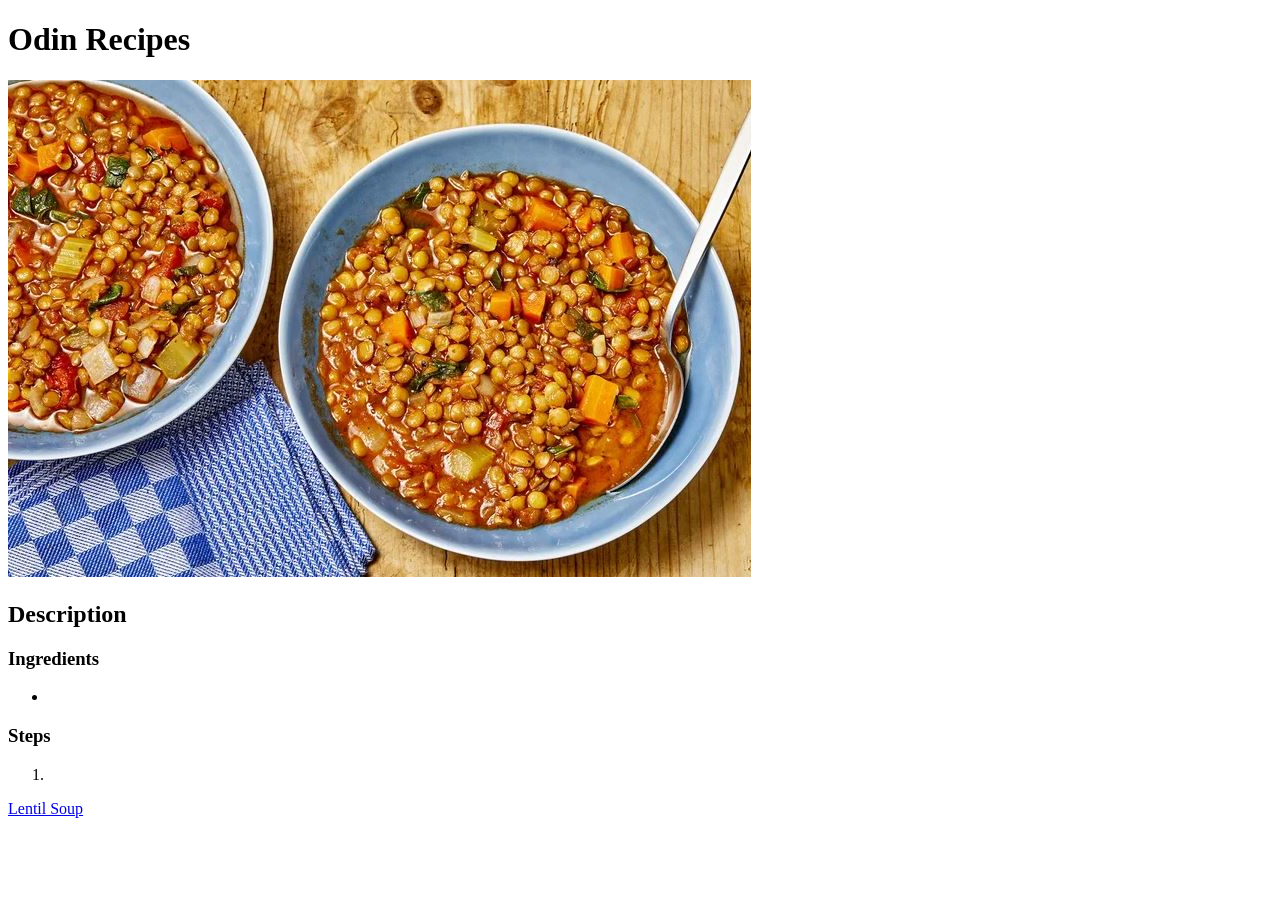
==== index.html @ d017b98e "prepare iterations index.html" ====
<!DOCTYPE html>
<html lang="en">
<head>
    <meta charset="UTF-8">
    <meta name="viewport" content="width=device-width, initial-scale=1.0">
    <title>Document</title>
</head>
<body>
    <h1>Odin Recipes</h1>
    
    <img src="./img/lentil-soup.JPG">

    <h2>Description</h2>
    <p></p>
    <h3>Ingredients</h3>
    <ul>
        <li></li>
    </ul>
    <h3>Steps</h3>
    <ol>
        <li></li>
    </ol>

    <a href="recipes/lentil-soup.html">Lentil Soup</a>

</body>
</html>
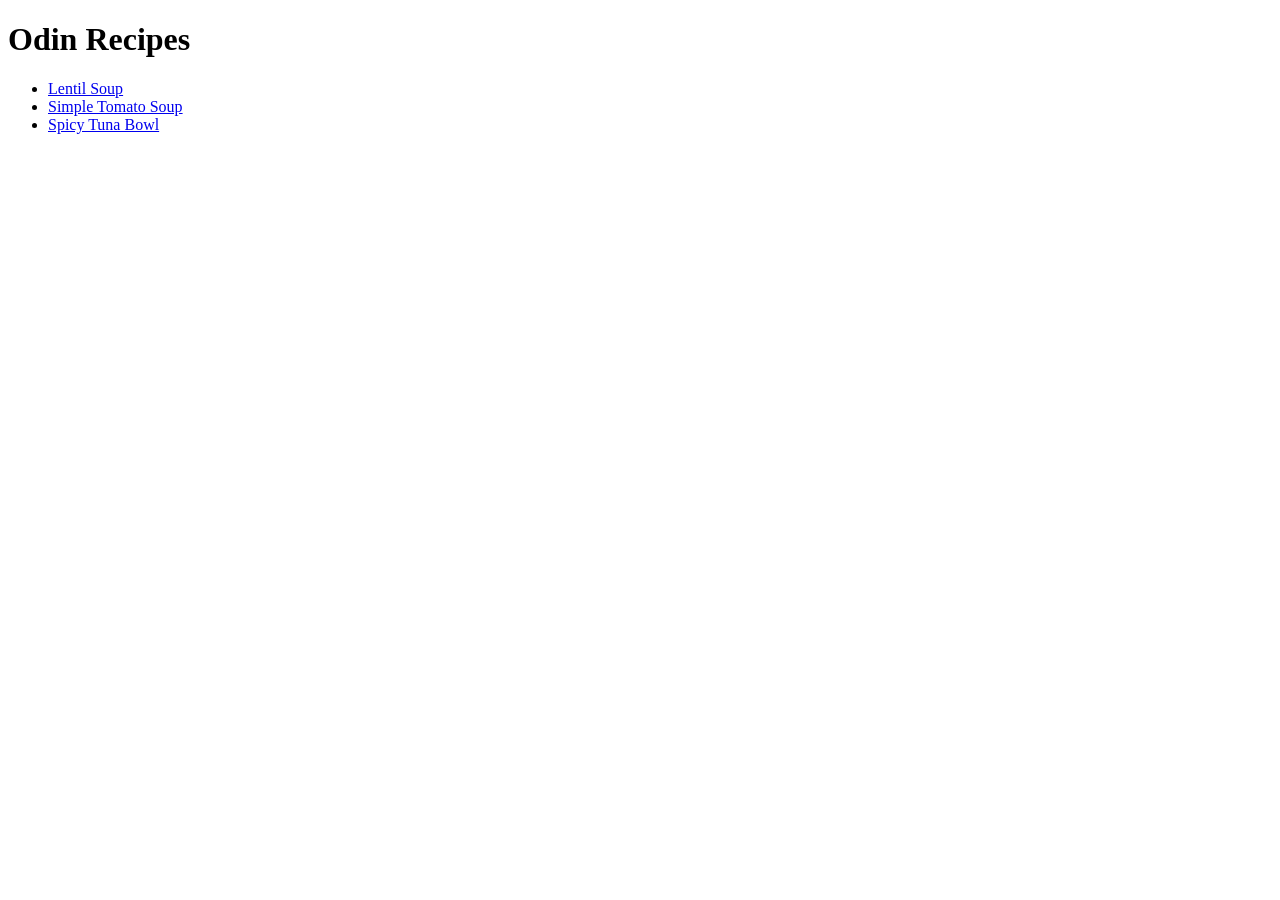
==== commit e53c5077: "modify index.html lentil-soup.html" ====
--- a/index.html
+++ b/index.html
@@ -7,21 +7,13 @@
 </head>
 <body>
     <h1>Odin Recipes</h1>
+
+    <ul>
+        <li><a href="recipes/lentil-soup.html">Lentil Soup</a></li>
+        <li><a href="recipes/simple-tomato-soup.html">Simple Tomato Soup</a></li>
+        <li><a href="recipes/spicy-tuna-bowl.html">Spicy Tuna Bowl</a></li>
+    </ul>
     
-    <img src="./img/lentil-soup.JPG">
-
-    <h2>Description</h2>
-    <p></p>
-    <h3>Ingredients</h3>
-    <ul>
-        <li></li>
-    </ul>
-    <h3>Steps</h3>
-    <ol>
-        <li></li>
-    </ol>
-
-    <a href="recipes/lentil-soup.html">Lentil Soup</a>
-
+    
 </body>
 </html>
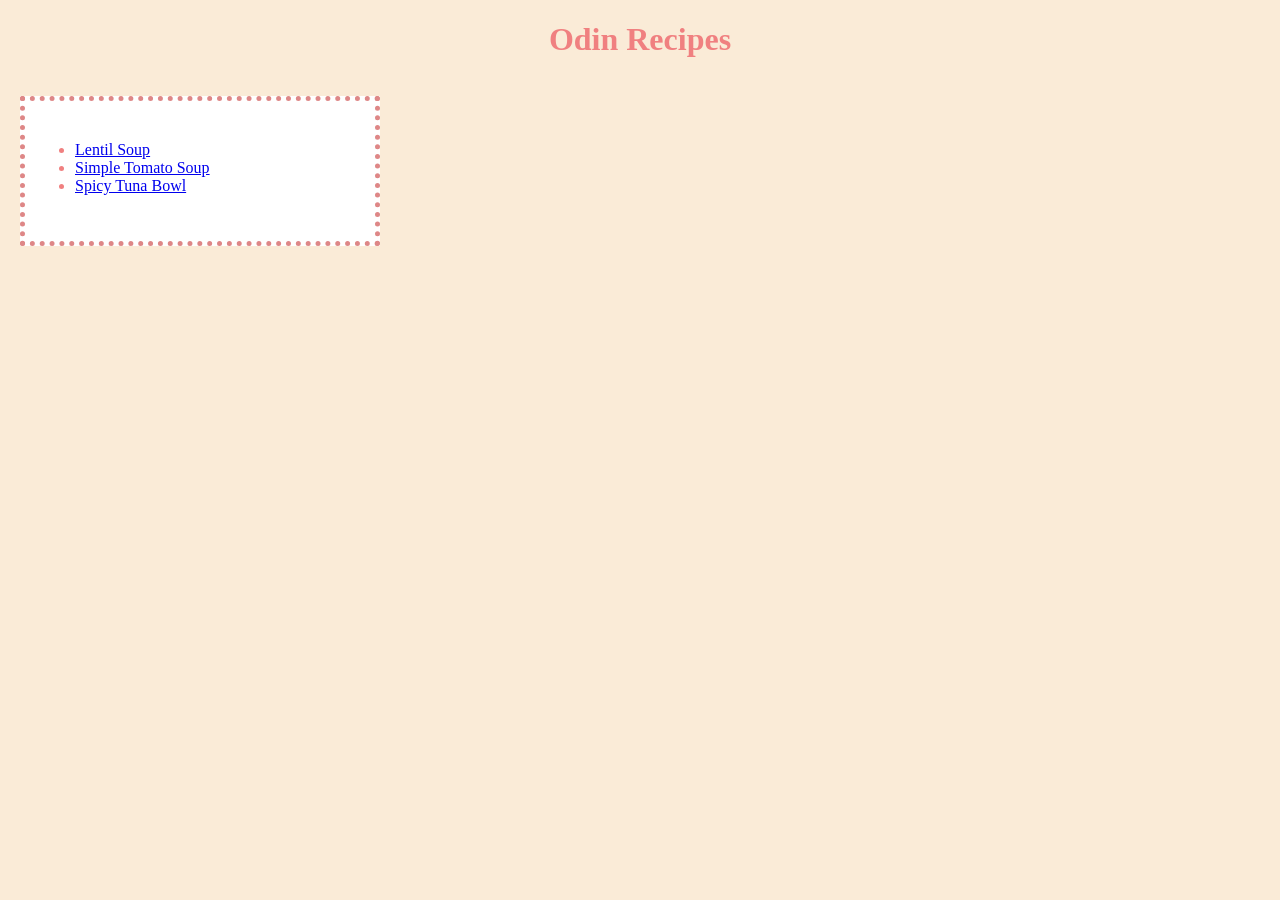
==== commit fe3c9433: "Add some style" ====
--- a/index.html
+++ b/index.html
@@ -3,10 +3,11 @@
 <head>
     <meta charset="UTF-8">
     <meta name="viewport" content="width=device-width, initial-scale=1.0">
-    <title>Document</title>
+    <link rel="stylesheet" href="styles.css">
+    <title>My Recipes</title>
 </head>
 <body>
-    <h1>Odin Recipes</h1>
+    <h1 class="title">Odin Recipes</h1>
 
     <ul>
         <li><a href="recipes/lentil-soup.html">Lentil Soup</a></li>
--- a/styles.css
+++ b/styles.css
@@ -0,0 +1,21 @@
+body{
+    background-color:antiquewhite;
+    font-family: Verdana;
+    margin: 20px
+}
+
+.title{
+    color: lightcoral;
+    text-align: center;
+}
+
+ul{
+    display: inline-block;
+    height: 100px;
+    width: 300px;
+    background-color:white;
+    padding-left: 50px;
+    padding-top: 40px;
+    border: 5px dotted rgb(222, 135, 135);
+    color: lightcoral;
+}
